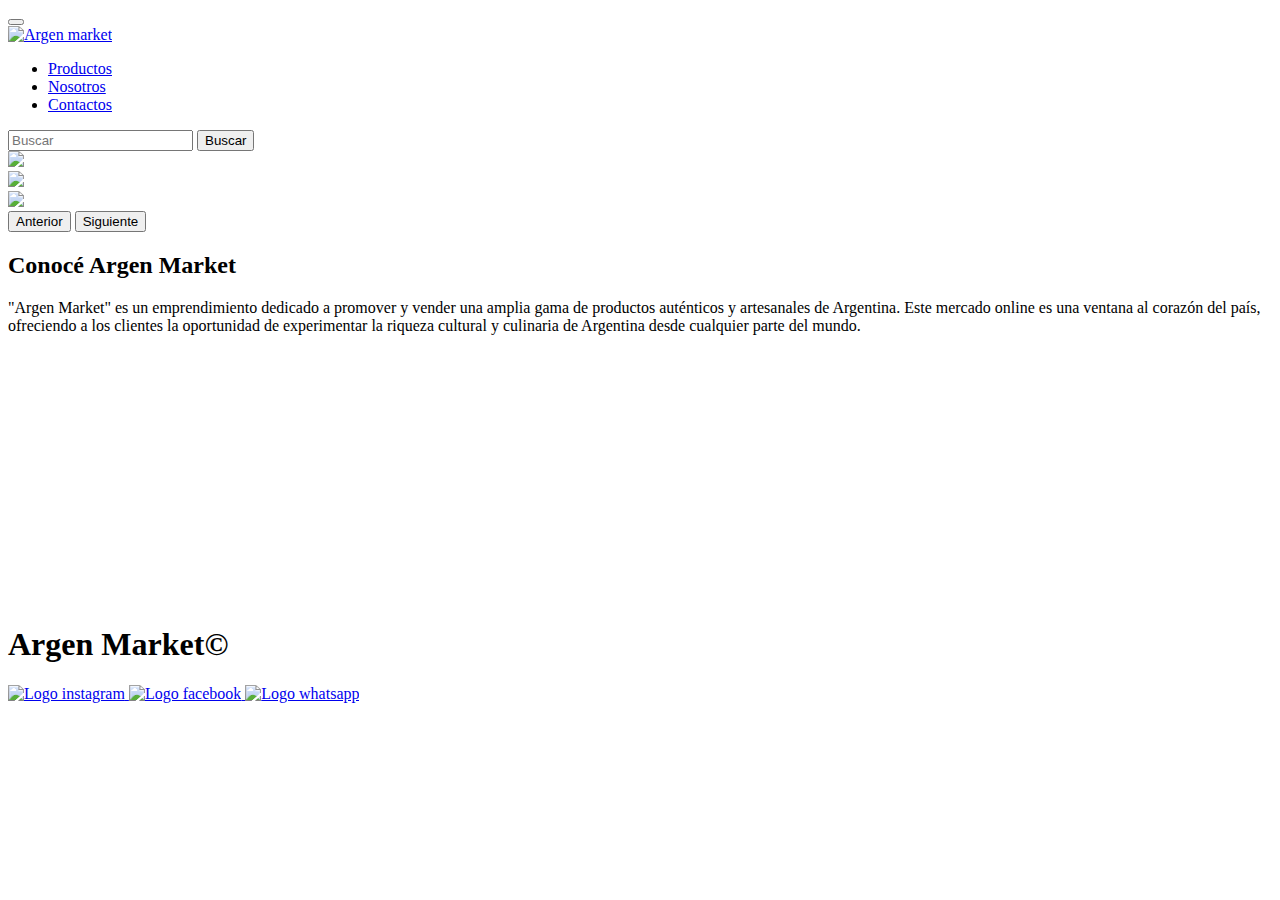
==== index.html @ a99cda9d "Add files via upload" ====
<!DOCTYPE html>
<html lang="es">
    <head>
        <!--Metadatos-->
        <meta charset="UTF-8">
        <meta name="viewport" content="width=device-width, initial-scale=1.0">
        <link rel="shortcut icon" href="./assets/ARGENMARKET.png "
            type="image/x-icon">
        <link rel="stylesheet" href="./css/style.css">
        <title>Argen Market></title>
        <!--Bootstrap-->
        <link
            href="https://cdn.jsdelivr.net/npm/bootstrap@5.3.2/dist/css/bootstrap.min.css"
            rel="stylesheet"
            integrity="sha384-T3c6CoIi6uLrA9TneNEoa7RxnatzjcDSCmG1MXxSR1GAsXEV/Dwwykc2MPK8M2HN"
            crossorigin="anonymous">
        <!--Google Fonts-->
        <link rel="preconnect" href="https://fonts.googleapis.com">
        <link rel="preconnect" href="https://fonts.gstatic.com" crossorigin>
        <link
            href="https://fonts.googleapis.com/css2?family=Playfair+Display&display=swap"
            rel="stylesheet">
    </head>
    <body>
        <!--Barra de navegación-->
        <nav class="navbar navbar-expand-md bg-body-tertiary">
            <div class="container-fluid">
                <button class="navbar-toggler" type="button"
                    data-bs-toggle="collapse"
                    data-bs-target="navbarTogglerDemo01"
                    aria-controls="navbarTogglerDemo01" aria-expanded="false"
                    aria-label="Toggle navigation">
                    <span class="navbar-toggler-icon"></span>
                </button>
                <div class="collapse navbar-collapse" id="navbarTogglerDemo01">
                    <a class="navbar-brand" href="#">
                        <img src="./assets/ARGENMARKET.png" width="155"
                            alt="Argen market">
                    </a>

                    <ul
                        class="navbar-nav d-flex justify-content-center aling-items-center">
                        <li class="nav-item">
                            <a class="nav-link active" aria-current="page"
                                href="./pages/productos.html">Productos</a>
                        </li>
                        <li class="nav-item">
                            <a class="nav-link active"
                                href="./pages/nosotros.html">Nosotros</a>
                        </li>
                        <li class="nav-item">
                            <a class="nav-link active"
                                href="./pages/contacto.html">Contactos</a>
                        </li>
                    </ul>
                    <form class="d-flex justify-content-right" role="search">
                        <input class="form-control me-2" type="search"
                            placeholder="Buscar" aria-label="Search">
                        <button class="btn btn-outline-success"
                            type="submit">Buscar</button>
                    </form>
                </div>
            </div>
        </nav>
        <!--Carousel-->
        <section class="productos_carrusel">
            <div id="carousell" class="carousel carousel-dark slide"
                class="text-center" data-bs-ride="carousel">
                <div class="carousel-inner">
                    <div class="carousel-item active">
                        <img src="./assets/dulce de leche.jpg"
                            class="d-block w-100" class="img-fluid">
                    </div>
                    <div class="carousel-item">
                        <img src="./assets/terere.jpg" class="d-block w-100"
                            class="img-fluid">
                    </div>
                    <div class="carousel-item">
                        <img src="./assets/DULCE-DE-LECHE-400-400x400.jpg"
                            class="d-block w-100" class="img-fluid">
                    </div>
                </div>
                <button class="carousel-control-prev" type="button"
                    data-bs-target="#carousell" data-bs-slide="prev">
                    <span class="carousel-control-prev-icon" aria-hidden="true"></span>
                    <span class="visually-hidden">Anterior</span>
                </button>
                <button class="carousel-control-next" type="button"
                    data-bs-target="#carousell" data-bs-slide="next">
                    <span class="carousel-control-next-icon" aria-hidden="true"></span>
                    <span class="visually-hidden">Siguiente</span>
                </button>
            </div>

        </section>
        <!--Argen market-->
        <aside>
            </aside class="ARGENMARKET">
            <div class="contenedor">
                <h2 class="Seccion-titulo texto-negro">Conocé Argen Market</h2>
                <p class="Texto">
                    "Argen Market" es un emprendimiento dedicado a promover y
                    vender
                    una amplia gama de productos auténticos y artesanales de
                    Argentina.
                    Este mercado online es una ventana al corazón del país,
                    ofreciendo a los clientes la oportunidad de experimentar la
                    riqueza cultural y culinaria de Argentina desde cualquier
                    parte
                    del mundo.
                </p>
                <article>
                    <div class="container text-center">
                        <div class="rows">
                            <div class="col - 12 col-md col-lg-100">
                                <iframe
                                    src="https://www.google.com/maps/embed?pb=!1m18!1m12!1m3!1d11123.638619423476!2d15.966439236995583!3d45.813067729500325!2m3!1f0!2f0!3f0!3m2!1i1024!2i768!4f13.1!3m3!1m2!1s0x4765d6fdc2523427%3A0x38ba0548d814fdc9!2sPlaza%20Ban%20Jela%C4%8Di%C4%87%2C%2010000%2C%20Zagreb%2C%20Croacia!5e0!3m2!1ses-419!2sar!4v1696803523816!5m2!1ses-419!2sar"
                                    width="600" height="250" style="border:0;"
                                    allowfullscreen
                                    loading="lazy"
                                    referrerpolicy="no-referrer-when-downgrade"></iframe>
                            </article>
                        </aside>

                        <footer
                            class="pie d-flex flex-column aling-items-center justify-content-center text-center">
                            <h1>Argen Market©</h1>
                            <div
                                class="iconos d-flex flex-wrap aling-items-center justify-content-center">
                                <a href="http://www.instagram.com">
                                    <img src="./assets/instagram.png"
                                        alt="Logo instagram"
                                        width="40px">
                                </a>
                                <a href="http://www.facebook.com"> <img
                                        src="./assets/facebook.png"
                                        alt="Logo facebook" width="40px">
                                </a>
                                <a href="http://www.whatsapp.com"> <img
                                        src="./assets/whatsapp.png"
                                        alt="Logo whatsapp" width="40px">
                                </a></div>
                            <p></p>
                        </footer>

                        <script
                            src="https://cdn.jsdelivr.net/npm/bootstrap@5.3.2/dist/js/bootstrap.bundle.min.js"
                            integrity="sha384-C6RzsynM9kWDrMNeT87bh95OGNyZPhcTNXj1NW7RuBCsyN/o0jlpcV8Qyq46cDfL"
                            crossorigin="anonymous"></script>
                    </body>
                </html>
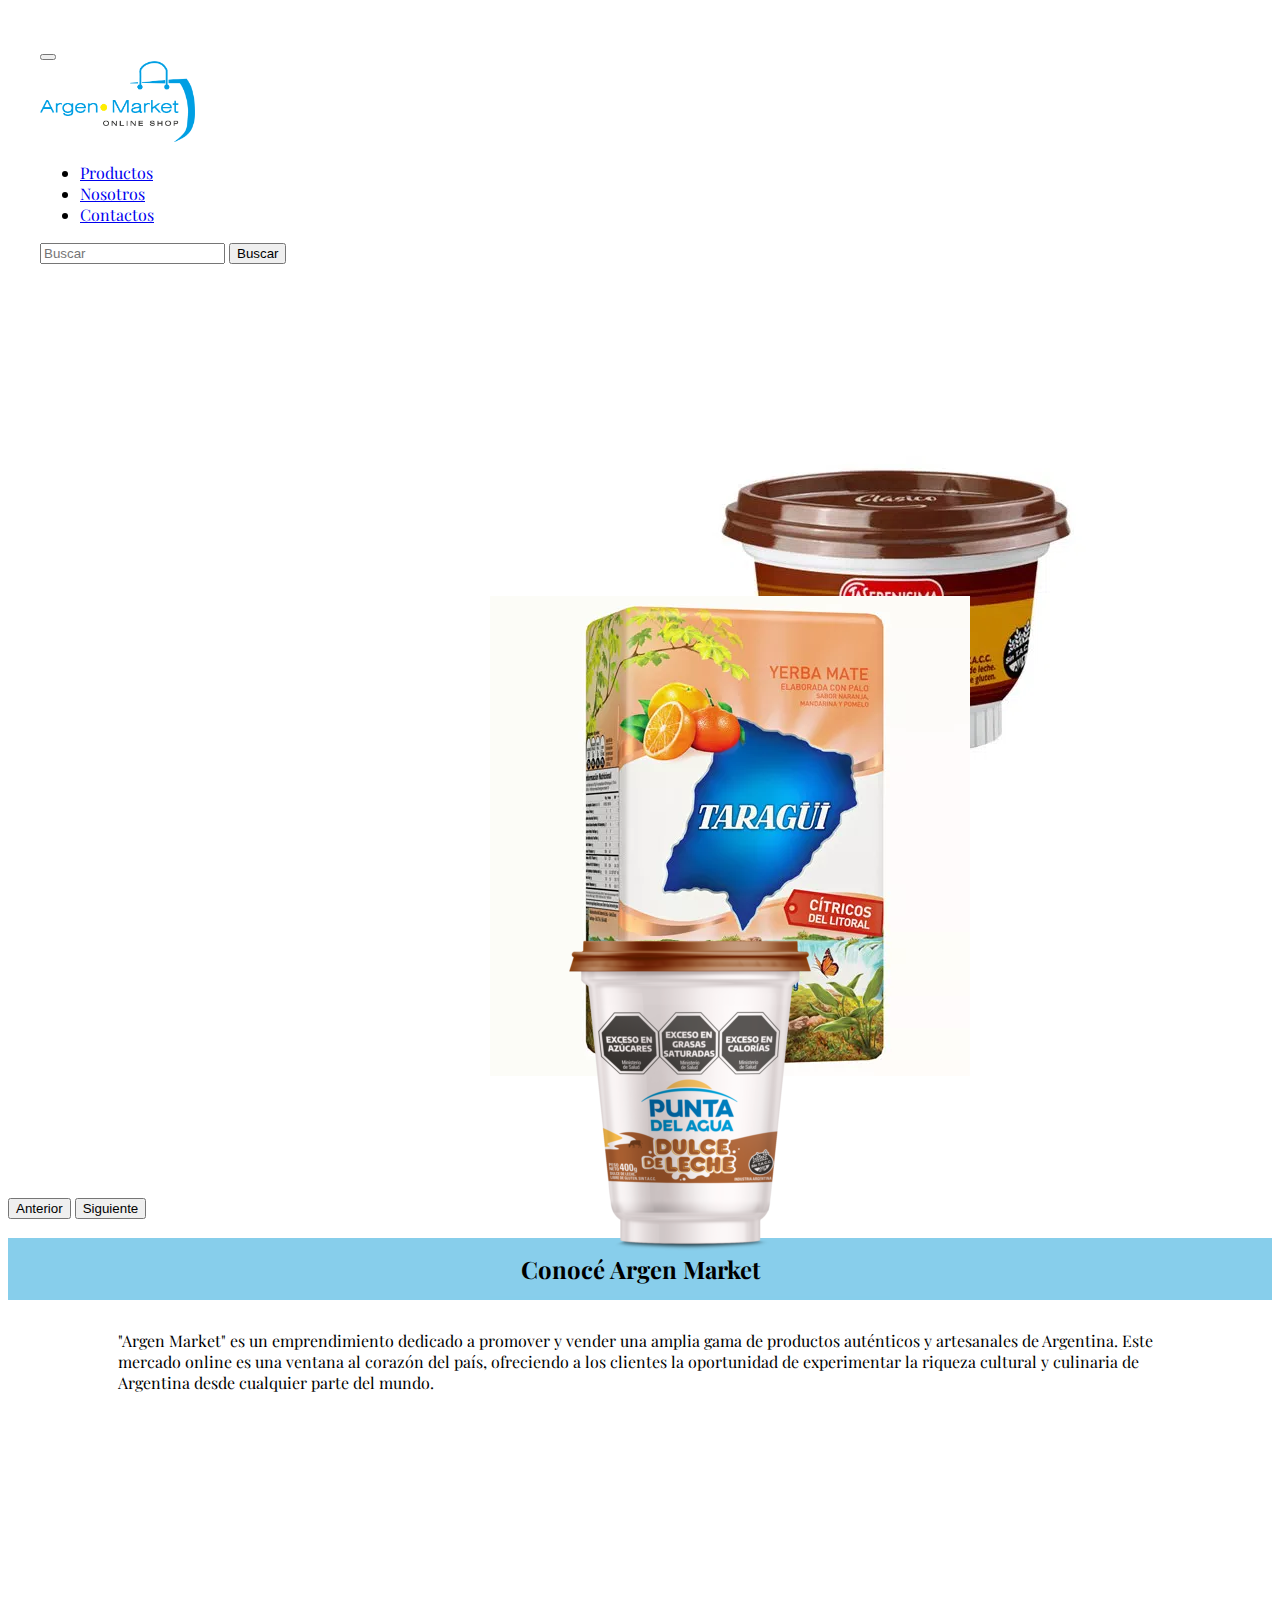
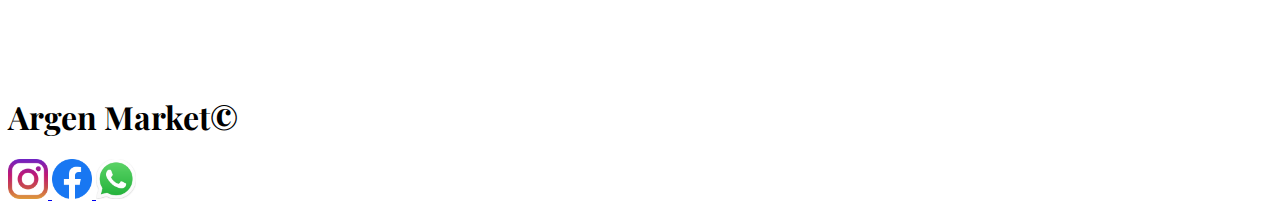
==== commit a4d17728: "guardo archivo" ====
--- a/index.html
+++ b/index.html
@@ -1,151 +1,151 @@
-<!DOCTYPE html>
-<html lang="es">
-    <head>
-        <!--Metadatos-->
-        <meta charset="UTF-8">
-        <meta name="viewport" content="width=device-width, initial-scale=1.0">
-        <link rel="shortcut icon" href="./assets/ARGENMARKET.png "
-            type="image/x-icon">
-        <link rel="stylesheet" href="./css/style.css">
-        <title>Argen Market></title>
-        <!--Bootstrap-->
-        <link
-            href="https://cdn.jsdelivr.net/npm/bootstrap@5.3.2/dist/css/bootstrap.min.css"
-            rel="stylesheet"
-            integrity="sha384-T3c6CoIi6uLrA9TneNEoa7RxnatzjcDSCmG1MXxSR1GAsXEV/Dwwykc2MPK8M2HN"
-            crossorigin="anonymous">
-        <!--Google Fonts-->
-        <link rel="preconnect" href="https://fonts.googleapis.com">
-        <link rel="preconnect" href="https://fonts.gstatic.com" crossorigin>
-        <link
-            href="https://fonts.googleapis.com/css2?family=Playfair+Display&display=swap"
-            rel="stylesheet">
-    </head>
-    <body>
-        <!--Barra de navegación-->
-        <nav class="navbar navbar-expand-md bg-body-tertiary">
-            <div class="container-fluid">
-                <button class="navbar-toggler" type="button"
-                    data-bs-toggle="collapse"
-                    data-bs-target="navbarTogglerDemo01"
-                    aria-controls="navbarTogglerDemo01" aria-expanded="false"
-                    aria-label="Toggle navigation">
-                    <span class="navbar-toggler-icon"></span>
-                </button>
-                <div class="collapse navbar-collapse" id="navbarTogglerDemo01">
-                    <a class="navbar-brand" href="#">
-                        <img src="./assets/ARGENMARKET.png" width="155"
-                            alt="Argen market">
-                    </a>
-
-                    <ul
-                        class="navbar-nav d-flex justify-content-center aling-items-center">
-                        <li class="nav-item">
-                            <a class="nav-link active" aria-current="page"
-                                href="./pages/productos.html">Productos</a>
-                        </li>
-                        <li class="nav-item">
-                            <a class="nav-link active"
-                                href="./pages/nosotros.html">Nosotros</a>
-                        </li>
-                        <li class="nav-item">
-                            <a class="nav-link active"
-                                href="./pages/contacto.html">Contactos</a>
-                        </li>
-                    </ul>
-                    <form class="d-flex justify-content-right" role="search">
-                        <input class="form-control me-2" type="search"
-                            placeholder="Buscar" aria-label="Search">
-                        <button class="btn btn-outline-success"
-                            type="submit">Buscar</button>
-                    </form>
-                </div>
-            </div>
-        </nav>
-        <!--Carousel-->
-        <section class="productos_carrusel">
-            <div id="carousell" class="carousel carousel-dark slide"
-                class="text-center" data-bs-ride="carousel">
-                <div class="carousel-inner">
-                    <div class="carousel-item active">
-                        <img src="./assets/dulce de leche.jpg"
-                            class="d-block w-100" class="img-fluid">
-                    </div>
-                    <div class="carousel-item">
-                        <img src="./assets/terere.jpg" class="d-block w-100"
-                            class="img-fluid">
-                    </div>
-                    <div class="carousel-item">
-                        <img src="./assets/DULCE-DE-LECHE-400-400x400.jpg"
-                            class="d-block w-100" class="img-fluid">
-                    </div>
-                </div>
-                <button class="carousel-control-prev" type="button"
-                    data-bs-target="#carousell" data-bs-slide="prev">
-                    <span class="carousel-control-prev-icon" aria-hidden="true"></span>
-                    <span class="visually-hidden">Anterior</span>
-                </button>
-                <button class="carousel-control-next" type="button"
-                    data-bs-target="#carousell" data-bs-slide="next">
-                    <span class="carousel-control-next-icon" aria-hidden="true"></span>
-                    <span class="visually-hidden">Siguiente</span>
-                </button>
-            </div>
-
-        </section>
-        <!--Argen market-->
-        <aside>
-            </aside class="ARGENMARKET">
-            <div class="contenedor">
-                <h2 class="Seccion-titulo texto-negro">Conocé Argen Market</h2>
-                <p class="Texto">
-                    "Argen Market" es un emprendimiento dedicado a promover y
-                    vender
-                    una amplia gama de productos auténticos y artesanales de
-                    Argentina.
-                    Este mercado online es una ventana al corazón del país,
-                    ofreciendo a los clientes la oportunidad de experimentar la
-                    riqueza cultural y culinaria de Argentina desde cualquier
-                    parte
-                    del mundo.
-                </p>
-                <article>
-                    <div class="container text-center">
-                        <div class="rows">
-                            <div class="col - 12 col-md col-lg-100">
-                                <iframe
-                                    src="https://www.google.com/maps/embed?pb=!1m18!1m12!1m3!1d11123.638619423476!2d15.966439236995583!3d45.813067729500325!2m3!1f0!2f0!3f0!3m2!1i1024!2i768!4f13.1!3m3!1m2!1s0x4765d6fdc2523427%3A0x38ba0548d814fdc9!2sPlaza%20Ban%20Jela%C4%8Di%C4%87%2C%2010000%2C%20Zagreb%2C%20Croacia!5e0!3m2!1ses-419!2sar!4v1696803523816!5m2!1ses-419!2sar"
-                                    width="600" height="250" style="border:0;"
-                                    allowfullscreen
-                                    loading="lazy"
-                                    referrerpolicy="no-referrer-when-downgrade"></iframe>
-                            </article>
-                        </aside>
-
-                        <footer
-                            class="pie d-flex flex-column aling-items-center justify-content-center text-center">
-                            <h1>Argen Market©</h1>
-                            <div
-                                class="iconos d-flex flex-wrap aling-items-center justify-content-center">
-                                <a href="http://www.instagram.com">
-                                    <img src="./assets/instagram.png"
-                                        alt="Logo instagram"
-                                        width="40px">
-                                </a>
-                                <a href="http://www.facebook.com"> <img
-                                        src="./assets/facebook.png"
-                                        alt="Logo facebook" width="40px">
-                                </a>
-                                <a href="http://www.whatsapp.com"> <img
-                                        src="./assets/whatsapp.png"
-                                        alt="Logo whatsapp" width="40px">
-                                </a></div>
-                            <p></p>
-                        </footer>
-
-                        <script
-                            src="https://cdn.jsdelivr.net/npm/bootstrap@5.3.2/dist/js/bootstrap.bundle.min.js"
-                            integrity="sha384-C6RzsynM9kWDrMNeT87bh95OGNyZPhcTNXj1NW7RuBCsyN/o0jlpcV8Qyq46cDfL"
-                            crossorigin="anonymous"></script>
-                    </body>
+<!DOCTYPE html>
+<html lang="es">
+    <head>
+        <!--Metadatos-->
+        <meta charset="UTF-8">
+        <meta name="viewport" content="width=device-width, initial-scale=1.0">
+        <link rel="shortcut icon" href="./assets/ARGENMARKET.png "
+            type="image/x-icon">
+        <link rel="stylesheet" href="./css/style.css">
+        <title>Argen Market></title>
+        <!--Bootstrap-->
+        <link
+            href="https://cdn.jsdelivr.net/npm/bootstrap@5.3.2/dist/css/bootstrap.min.css"
+            rel="stylesheet"
+            integrity="sha384-T3c6CoIi6uLrA9TneNEoa7RxnatzjcDSCmG1MXxSR1GAsXEV/Dwwykc2MPK8M2HN"
+            crossorigin="anonymous">
+        <!--Google Fonts-->
+        <link rel="preconnect" href="https://fonts.googleapis.com">
+        <link rel="preconnect" href="https://fonts.gstatic.com" crossorigin>
+        <link
+            href="https://fonts.googleapis.com/css2?family=Playfair+Display&display=swap"
+            rel="stylesheet">
+    </head>
+    <body>
+        <!--Barra de navegación-->
+        <nav class="navbar navbar-expand-md bg-body-tertiary">
+            <div class="container-fluid">
+                <button class="navbar-toggler" type="button"
+                    data-bs-toggle="collapse"
+                    data-bs-target="navbarTogglerDemo01"
+                    aria-controls="navbarTogglerDemo01" aria-expanded="false"
+                    aria-label="Toggle navigation">
+                    <span class="navbar-toggler-icon"></span>
+                </button>
+                <div class="collapse navbar-collapse" id="navbarTogglerDemo01">
+                    <a class="navbar-brand" href="#">
+                        <img src="./assets/ARGENMARKET.png" width="155"
+                            alt="Argen market">
+                    </a>
+
+                    <ul
+                        class="navbar-nav d-flex justify-content-center aling-items-center">
+                        <li class="nav-item">
+                            <a class="nav-link active" aria-current="page"
+                                href="./pages/productos.html">Productos</a>
+                        </li>
+                        <li class="nav-item">
+                            <a class="nav-link active"
+                                href="./pages/nosotros.html">Nosotros</a>
+                        </li>
+                        <li class="nav-item">
+                            <a class="nav-link active"
+                                href="./pages/contacto.html">Contactos</a>
+                        </li>
+                    </ul>
+                    <form class="d-flex justify-content-right" role="search">
+                        <input class="form-control me-2" type="search"
+                            placeholder="Buscar" aria-label="Search">
+                        <button class="btn btn-outline-success"
+                            type="submit">Buscar</button>
+                    </form>
+                </div>
+            </div>
+        </nav>
+        <!--Carousel-->
+        <section class="productos_carrusel">
+            <div id="carousell" class="carousel carousel-dark slide"
+                class="text-center" data-bs-ride="carousel">
+                <div class="carousel-inner">
+                    <div class="carousel-item active">
+                        <img src="./assets/dulce de leche.jpg"
+                            class="d-block w-100" class="img-fluid">
+                    </div>
+                    <div class="carousel-item">
+                        <img src="./assets/terere.jpg" class="d-block w-100"
+                            class="img-fluid">
+                    </div>
+                    <div class="carousel-item">
+                        <img src="./assets/DULCE-DE-LECHE-400-400x400.jpg"
+                            class="d-block w-100" class="img-fluid">
+                    </div>
+                </div>
+                <button class="carousel-control-prev" type="button"
+                    data-bs-target="#carousell" data-bs-slide="prev">
+                    <span class="carousel-control-prev-icon" aria-hidden="true"></span>
+                    <span class="visually-hidden">Anterior</span>
+                </button>
+                <button class="carousel-control-next" type="button"
+                    data-bs-target="#carousell" data-bs-slide="next">
+                    <span class="carousel-control-next-icon" aria-hidden="true"></span>
+                    <span class="visually-hidden">Siguiente</span>
+                </button>
+            </div>
+
+        </section>
+        <!--Argen market-->
+        <aside>
+            </aside class="ARGENMARKET">
+            <div class="contenedor">
+                <h2 class="Seccion-titulo texto-negro">Conocé Argen Market</h2>
+                <p class="Texto">
+                    "Argen Market" es un emprendimiento dedicado a promover y
+                    vender
+                    una amplia gama de productos auténticos y artesanales de
+                    Argentina.
+                    Este mercado online es una ventana al corazón del país,
+                    ofreciendo a los clientes la oportunidad de experimentar la
+                    riqueza cultural y culinaria de Argentina desde cualquier
+                    parte
+                    del mundo.
+                </p>
+                <article>
+                    <div class="container text-center">
+                        <div class="rows">
+                            <div class="col - 12 col-md col-lg-100">
+                                <iframe
+                                    src="https://www.google.com/maps/embed?pb=!1m18!1m12!1m3!1d11123.638619423476!2d15.966439236995583!3d45.813067729500325!2m3!1f0!2f0!3f0!3m2!1i1024!2i768!4f13.1!3m3!1m2!1s0x4765d6fdc2523427%3A0x38ba0548d814fdc9!2sPlaza%20Ban%20Jela%C4%8Di%C4%87%2C%2010000%2C%20Zagreb%2C%20Croacia!5e0!3m2!1ses-419!2sar!4v1696803523816!5m2!1ses-419!2sar"
+                                    width="600" height="250" style="border:0;"
+                                    allowfullscreen
+                                    loading="lazy"
+                                    referrerpolicy="no-referrer-when-downgrade"></iframe>
+                            </article>
+                        </aside>
+
+                        <footer
+                            class="pie d-flex flex-column aling-items-center justify-content-center text-center">
+                            <h1>Argen Market©</h1>
+                            <div
+                                class="iconos d-flex flex-wrap aling-items-center justify-content-center">
+                                <a href="http://www.instagram.com">
+                                    <img src="./assets/instagram.png"
+                                        alt="Logo instagram"
+                                        width="40px">
+                                </a>
+                                <a href="http://www.facebook.com"> <img
+                                        src="./assets/facebook.png"
+                                        alt="Logo facebook" width="40px">
+                                </a>
+                                <a href="http://www.whatsapp.com"> <img
+                                        src="./assets/whatsapp.png"
+                                        alt="Logo whatsapp" width="40px">
+                                </a></div>
+                            <p></p>
+                        </footer>
+
+                        <script
+                            src="https://cdn.jsdelivr.net/npm/bootstrap@5.3.2/dist/js/bootstrap.bundle.min.js"
+                            integrity="sha384-C6RzsynM9kWDrMNeT87bh95OGNyZPhcTNXj1NW7RuBCsyN/o0jlpcV8Qyq46cDfL"
+                            crossorigin="anonymous"></script>
+                    </body>
                 </html>--- a/css/style.css
+++ b/css/style.css
@@ -0,0 +1,58 @@
+/* Inicio*/
+
+body {
+  background-color: white;
+  font-family: 'Playfair Display', serif;
+}
+
+/*Barra de navegacion*/
+.navbar {
+  padding: 2rem;
+  background-color: white;
+}
+.navbar-collapse{
+  align-items: center;
+  justify-content: space-between ;
+}
+
+/**Formulario**/
+
+li a:hover {
+  background-color: skyblue;
+}
+/* Argen market*/
+.ARGENMARKET{
+  height: 500px;
+  padding: 5px;
+}
+.Seccion-titulo {
+  font-size: rem;
+  padding: 15px 0;
+}
+.Seccion-titulo {
+  color: black;
+  background-color: skyblue;
+  text-align:center ;
+}
+.Texto {
+height: auto;
+padding: 10px;
+margin-left: 100px;
+margin-right: 100px;
+}
+.Texto .contenedor {
+max-width: 500px;
+text-align: center;
+}
+
+.productos_carrusel .carousel-item{
+  width: 300px;
+  height: 300px;
+  margin: auto;
+  left: 40%;
+
+}
+
+head{
+  height: 20px;
+}